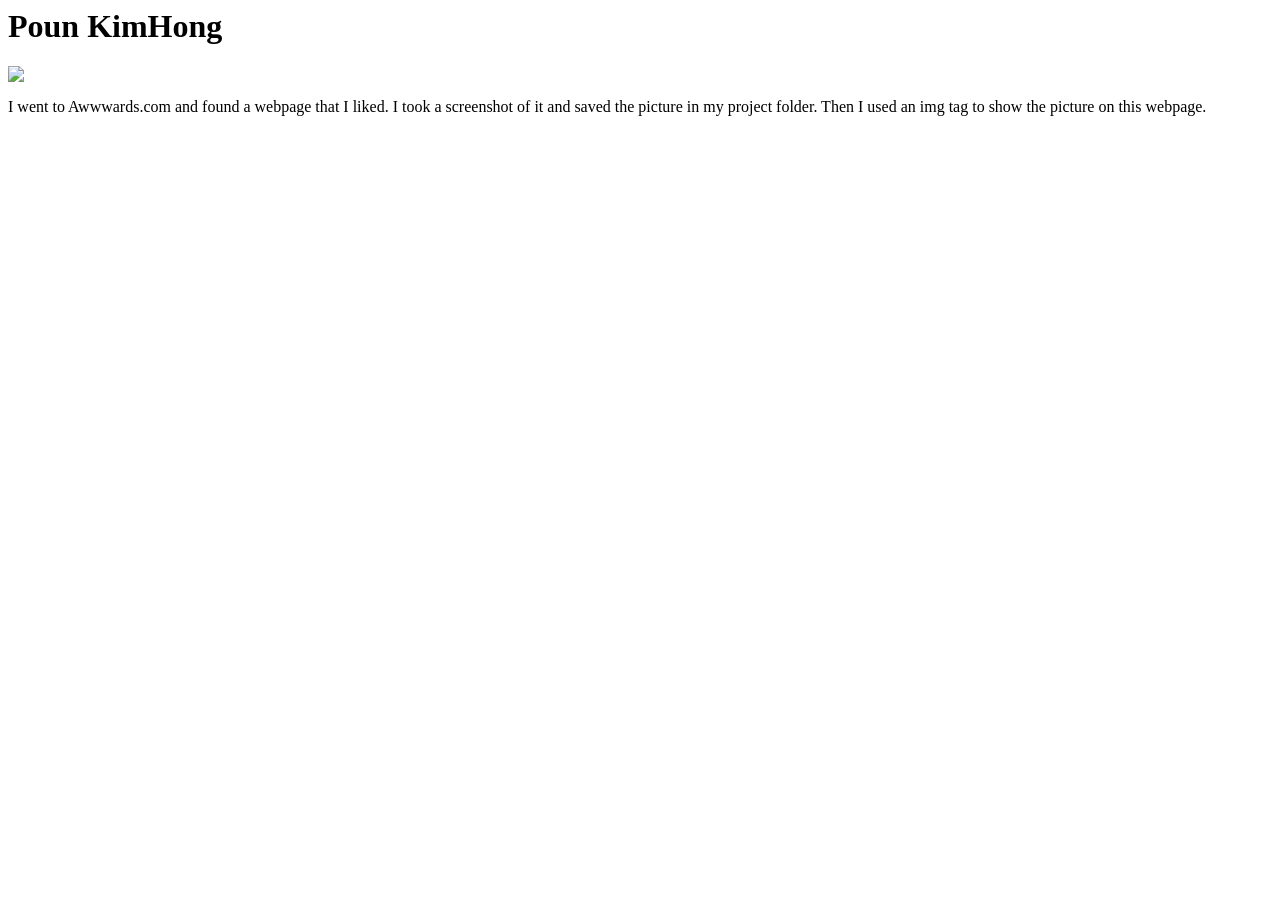
==== index.html @ f09ae325 "Testing" ====
<!--
Name: Poun KimHong
Date: August 28, 2026
This file is for my first COSC 1350 webpage assignment.
-->

<html>

<head>
    <title>My First Webpage</title>
</head>

<body>

    <h1>Poun KimHong</h1>

    <img src="zeros.png">

    <p>
        I went to Awwwards.com and found a webpage that I liked.
        I took a screenshot of it and saved the picture in my project folder.
        Then I used an img tag to show the picture on this webpage.
    </p>

</body>

</html>
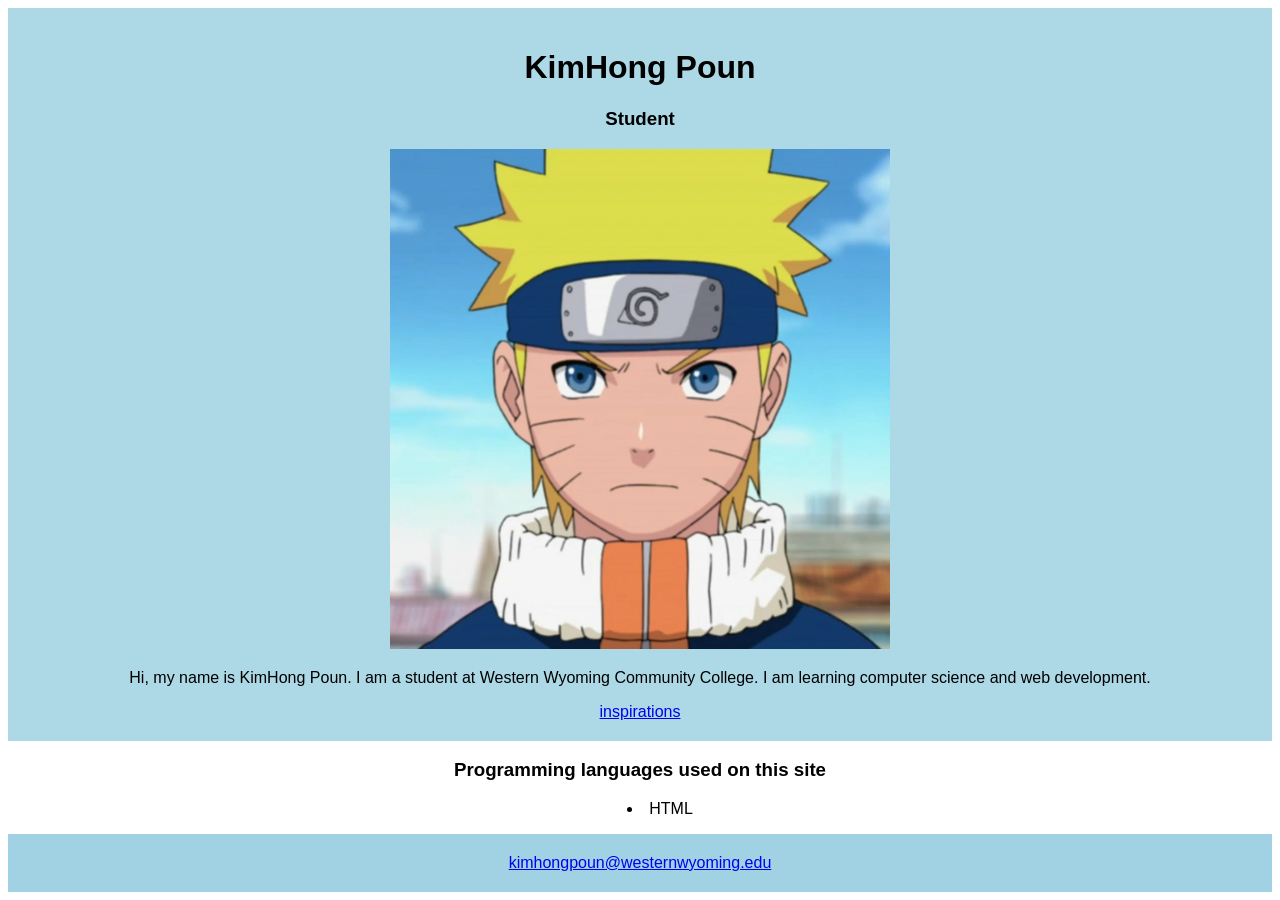
==== commit 41e32756: "Test" ====
--- a/index.html
+++ b/index.html
@@ -1,26 +1,47 @@
-<!--
-Name: Poun KimHong
-Date: August 28, 2026
-This file is for my first COSC 1350 webpage assignment.
--->
-
-<html>
+<!DOCTYPE html>
+<html lang="en">
 
 <head>
-    <title>My First Webpage</title>
+    <meta charset="UTF-8">
+    <title>My Portfolio</title>
 </head>
 
-<body>
+<body style="text-align: center; font-family: Arial, sans-serif;">
 
-    <h1>Poun KimHong</h1>
+    <header style="background-color: lightblue; padding: 20px;">
 
-    <img src="zeros.png">
+        <h1>KimHong Poun</h1>
 
-    <p>
-        I went to Awwwards.com and found a webpage that I liked.
-        I took a screenshot of it and saved the picture in my project folder.
-        Then I used an img tag to show the picture on this webpage.
-    </p>
+        <h3>Student</h3>
+
+        <img src="images/profile.png" alt="My profile picture" width="500">
+
+        <p>
+            Hi, my name is KimHong Poun. I am a student at Western Wyoming Community College.
+            I am learning computer science and web development.
+        </p>
+
+        <a href="inspirations.html">inspirations</a>
+
+    </header>
+
+    <div>
+
+        <h3>Programming languages used on this site</h3>
+
+        <ul style="list-style-position: inside;">
+            <li>HTML</li>
+        </ul>
+
+    </div>
+
+    <footer style="background-color: rgb(161, 210, 227); padding: 20px;">
+
+        <a href="mailto:kimhongpoun@westernwyoming.edu">
+            kimhongpoun@westernwyoming.edu
+        </a>
+
+    </footer>
 
 </body>
 
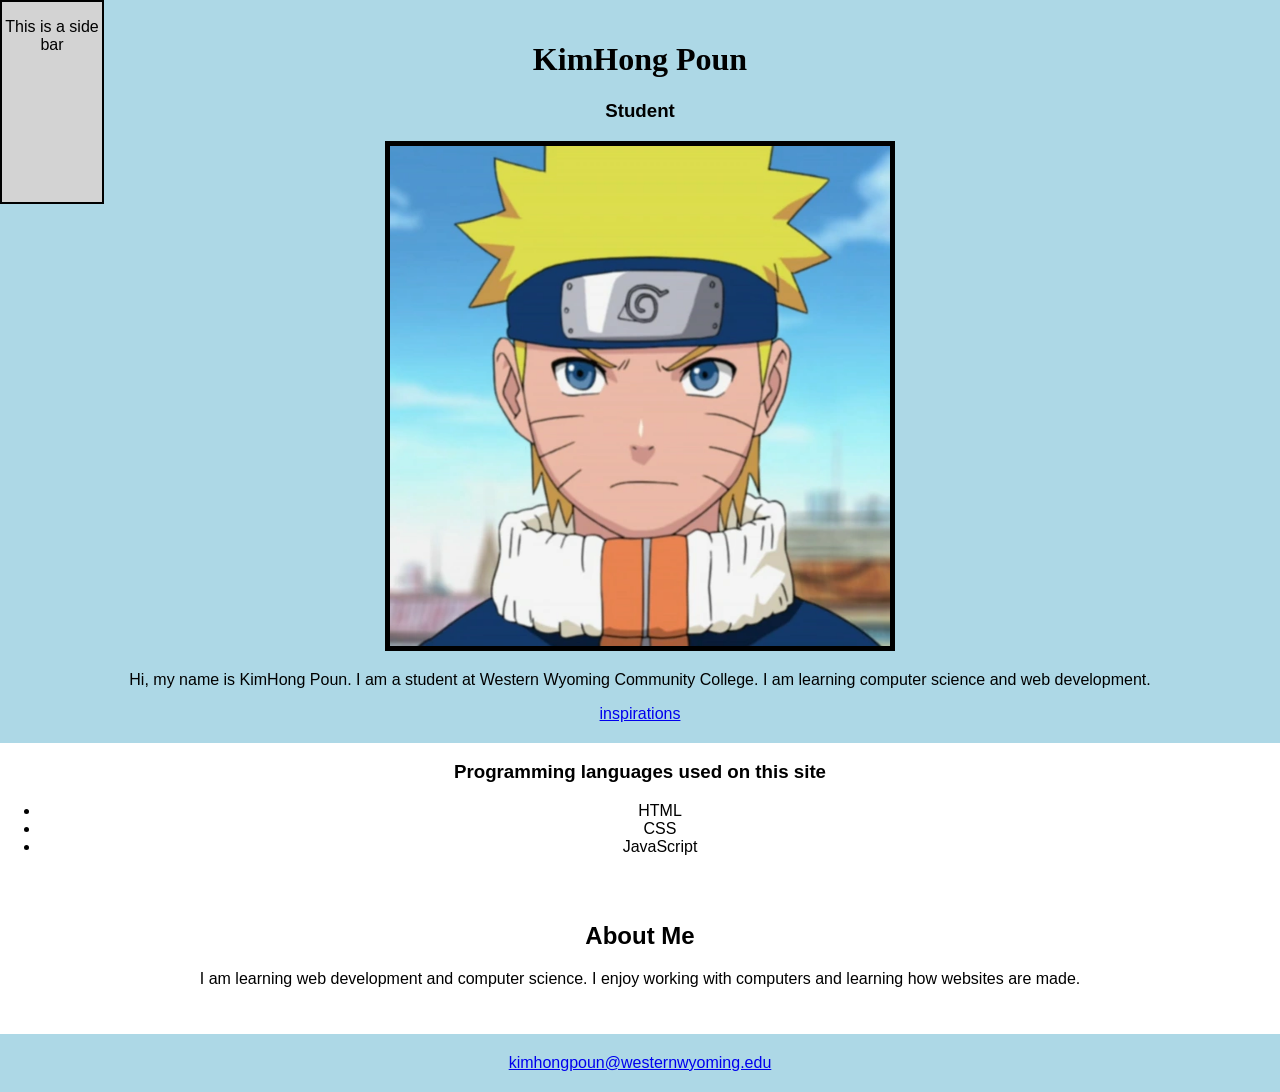
==== commit 54972621: "Test" ====
--- a/index.html
+++ b/index.html
@@ -4,24 +4,31 @@
 <head>
     <meta charset="UTF-8">
     <title>My Portfolio</title>
+    <link rel="stylesheet" href="style.css">
 </head>
 
-<body style="text-align: center; font-family: Arial, sans-serif;">
+<body>
 
-    <header style="background-color: lightblue; padding: 20px;">
+    <div class="sidebar">
+        <p>This is a side bar</p>
+    </div>
 
-        <h1>KimHong Poun</h1>
+    <header>
+
+        <h1 id="my-name">KimHong Poun</h1>
 
         <h3>Student</h3>
 
-        <img src="images/profile.png" alt="My profile picture" width="500">
+        <img class="profile-picture"
+             src="images/profile.png"
+             alt="My profile picture">
 
         <p>
             Hi, my name is KimHong Poun. I am a student at Western Wyoming Community College.
             I am learning computer science and web development.
         </p>
 
-        <a href="inspirations.html">inspirations</a>
+        <a href="inspiration.html">inspirations</a>
 
     </header>
 
@@ -29,13 +36,26 @@
 
         <h3>Programming languages used on this site</h3>
 
-        <ul style="list-style-position: inside;">
+        <ul>
             <li>HTML</li>
+            <li>CSS</li>
+            <li>JavaScript</li>
         </ul>
 
     </div>
 
-    <footer style="background-color: rgb(161, 210, 227); padding: 20px;">
+    <div class="about">
+
+        <h2>About Me</h2>
+
+        <p>
+            I am learning web development and computer science.
+            I enjoy working with computers and learning how websites are made.
+        </p>
+
+    </div>
+
+    <footer>
 
         <a href="mailto:kimhongpoun@westernwyoming.edu">
             kimhongpoun@westernwyoming.edu
--- a/style.css
+++ b/style.css
@@ -0,0 +1,39 @@
+body {
+    text-align: center;
+    font-family: Arial, sans-serif;
+    background-color: white;
+    margin: 0;
+}
+
+header {
+    background-color: lightblue;
+    padding: 20px;
+}
+
+footer {
+    background-color: lightblue;
+    padding: 20px;
+}
+
+#my-name {
+    font-family: Georgia, serif;
+}
+
+.profile-picture {
+    width: 500px;
+    border: 5px solid black;
+}
+
+.sidebar {
+    position: fixed;
+    top: 0;
+    left: 0;
+    width: 100px;
+    height: 200px;
+    background-color: lightgray;
+    border: 2px solid black;
+}
+
+.about {
+    padding: 30px;
+}
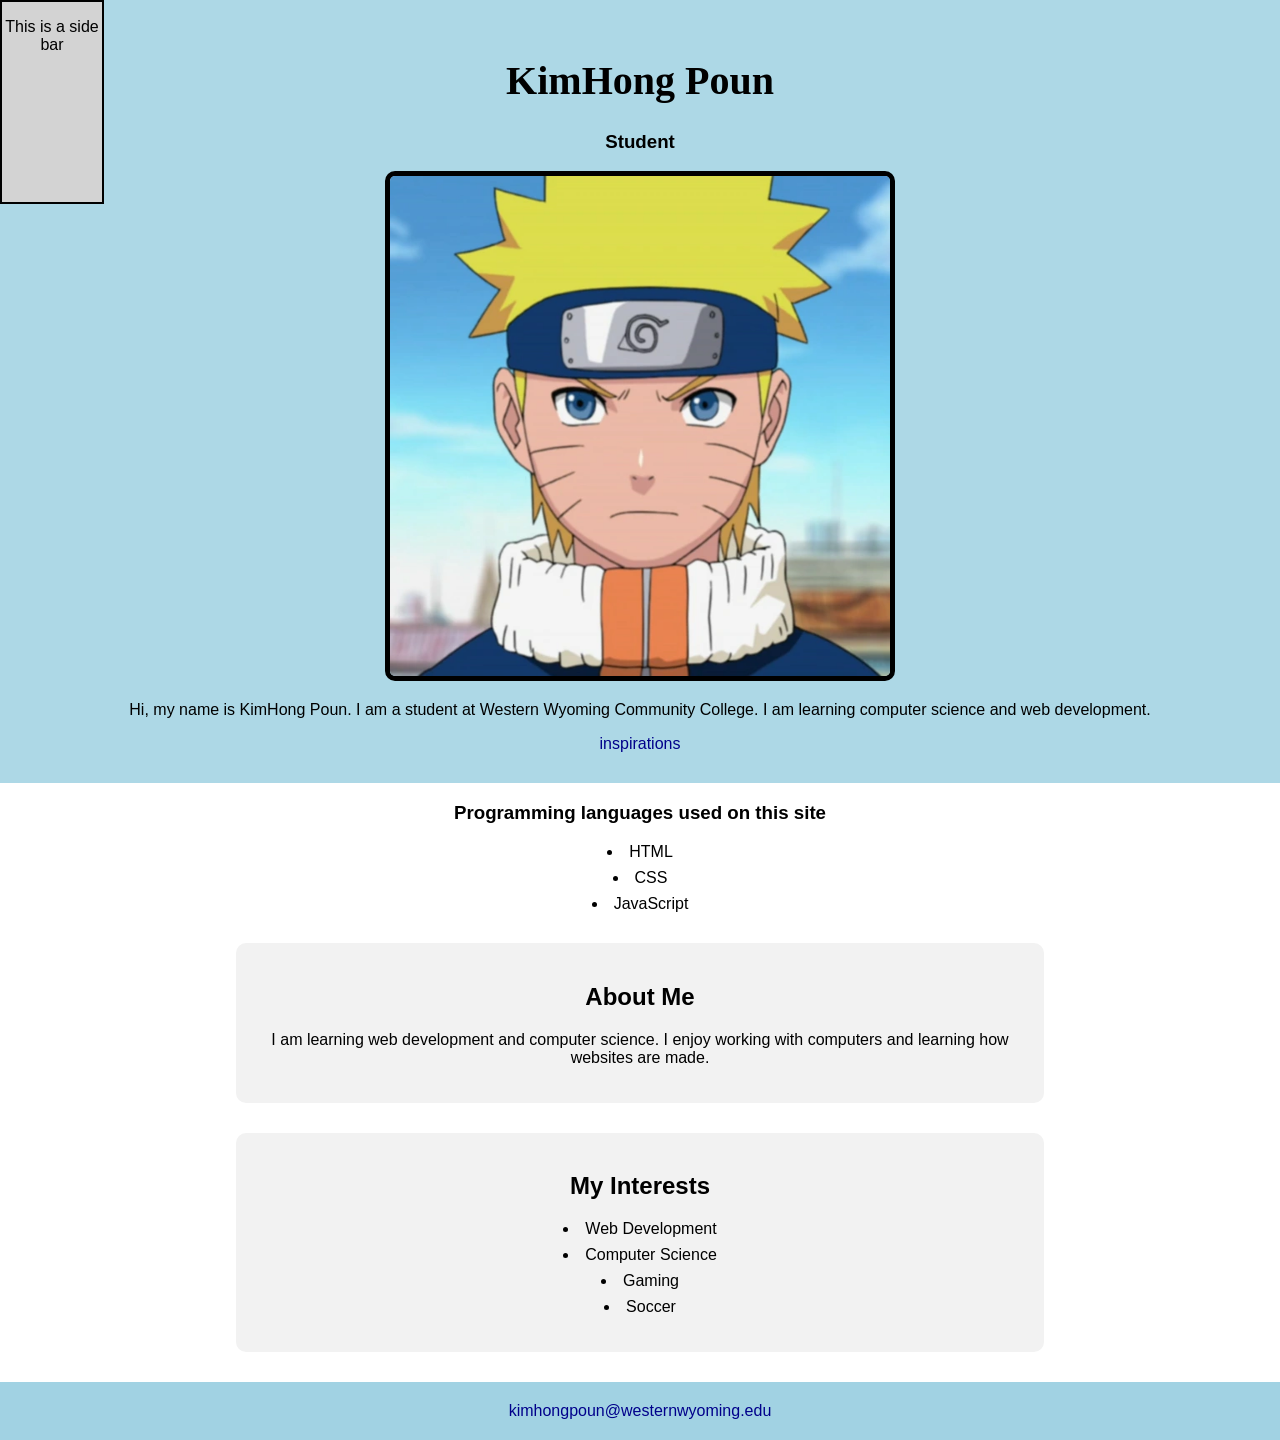
==== commit 6285e156: "Take 4" ====
--- a/index.html
+++ b/index.html
@@ -28,7 +28,7 @@
             I am learning computer science and web development.
         </p>
 
-        <a href="inspiration.html">inspirations</a>
+        <a href="inspirations.html">inspirations</a>
 
     </header>
 
@@ -55,6 +55,19 @@
 
     </div>
 
+    <div class="interests">
+
+        <h2>My Interests</h2>
+
+        <ul>
+            <li>Web Development</li>
+            <li>Computer Science</li>
+            <li>Gaming</li>
+            <li>Soccer</li>
+        </ul>
+
+    </div>
+
     <footer>
 
         <a href="mailto:kimhongpoun@westernwyoming.edu">
--- a/style.css
+++ b/style.css
@@ -1,27 +1,30 @@
 body {
+    margin: 0;
     text-align: center;
     font-family: Arial, sans-serif;
     background-color: white;
-    margin: 0;
 }
 
 header {
     background-color: lightblue;
-    padding: 20px;
+    padding: 30px;
 }
 
 footer {
-    background-color: lightblue;
+    background-color: rgb(161, 210, 227);
     padding: 20px;
+    margin-top: 30px;
 }
 
 #my-name {
     font-family: Georgia, serif;
+    font-size: 40px;
 }
 
 .profile-picture {
     width: 500px;
     border: 5px solid black;
+    border-radius: 10px;
 }
 
 .sidebar {
@@ -35,5 +38,35 @@
 }
 
 .about {
-    padding: 30px;
+    width: 60%;
+    margin: 30px auto;
+    padding: 20px;
+    background-color: #f2f2f2;
+    border-radius: 10px;
+}
+
+.interests {
+    width: 60%;
+    margin: 30px auto;
+    padding: 20px;
+    background-color: #f2f2f2;
+    border-radius: 10px;
+}
+
+ul {
+    list-style-position: inside;
+    padding: 0;
+}
+
+li {
+    margin: 8px;
+}
+
+a {
+    color: darkblue;
+    text-decoration: none;
+}
+
+a:hover {
+    text-decoration: underline;
 }
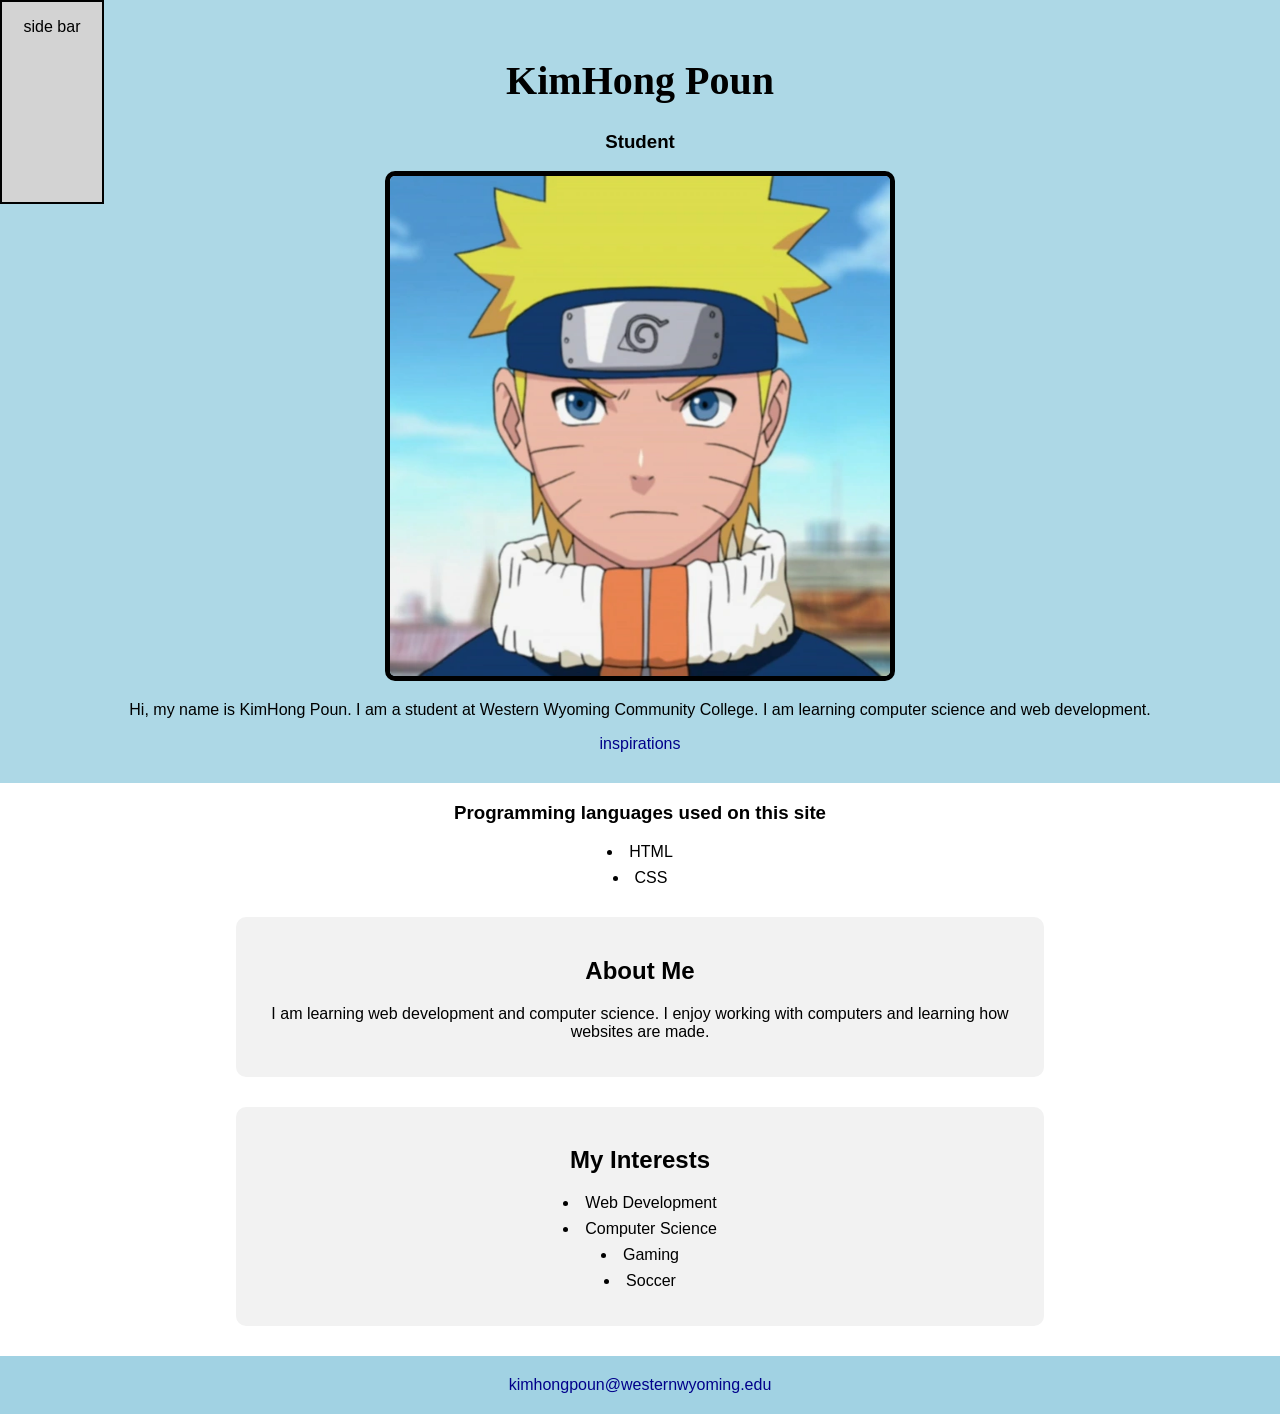
==== commit e9024c7c: ">>>" ====
--- a/index.html
+++ b/index.html
@@ -10,7 +10,7 @@
 <body>
 
     <div class="sidebar">
-        <p>This is a side bar</p>
+        <p>side bar</p>
     </div>
 
     <header>
@@ -39,7 +39,6 @@
         <ul>
             <li>HTML</li>
             <li>CSS</li>
-            <li>JavaScript</li>
         </ul>
 
     </div>
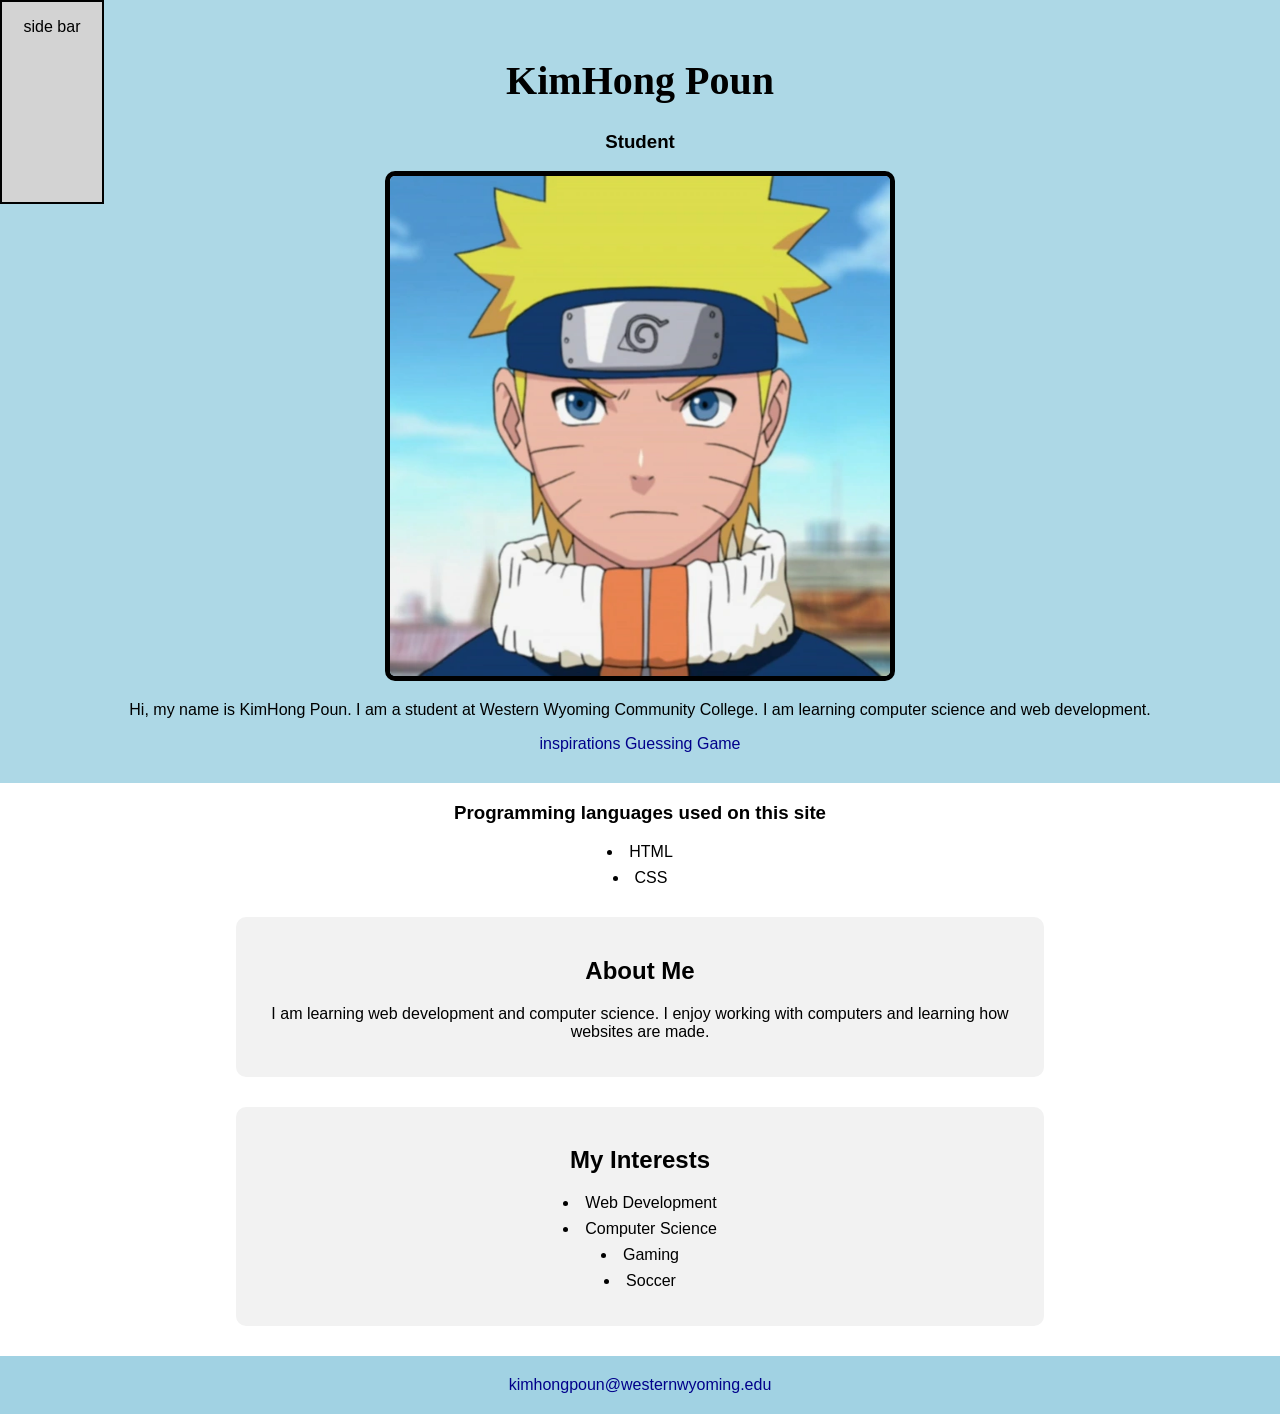
==== commit a8d7b5e5: "Ready for grading" ====
--- a/index.html
+++ b/index.html
@@ -29,6 +29,7 @@
         </p>
 
         <a href="inspirations.html">inspirations</a>
+        <a href="guessing.html">Guessing Game</a>
 
     </header>
 
